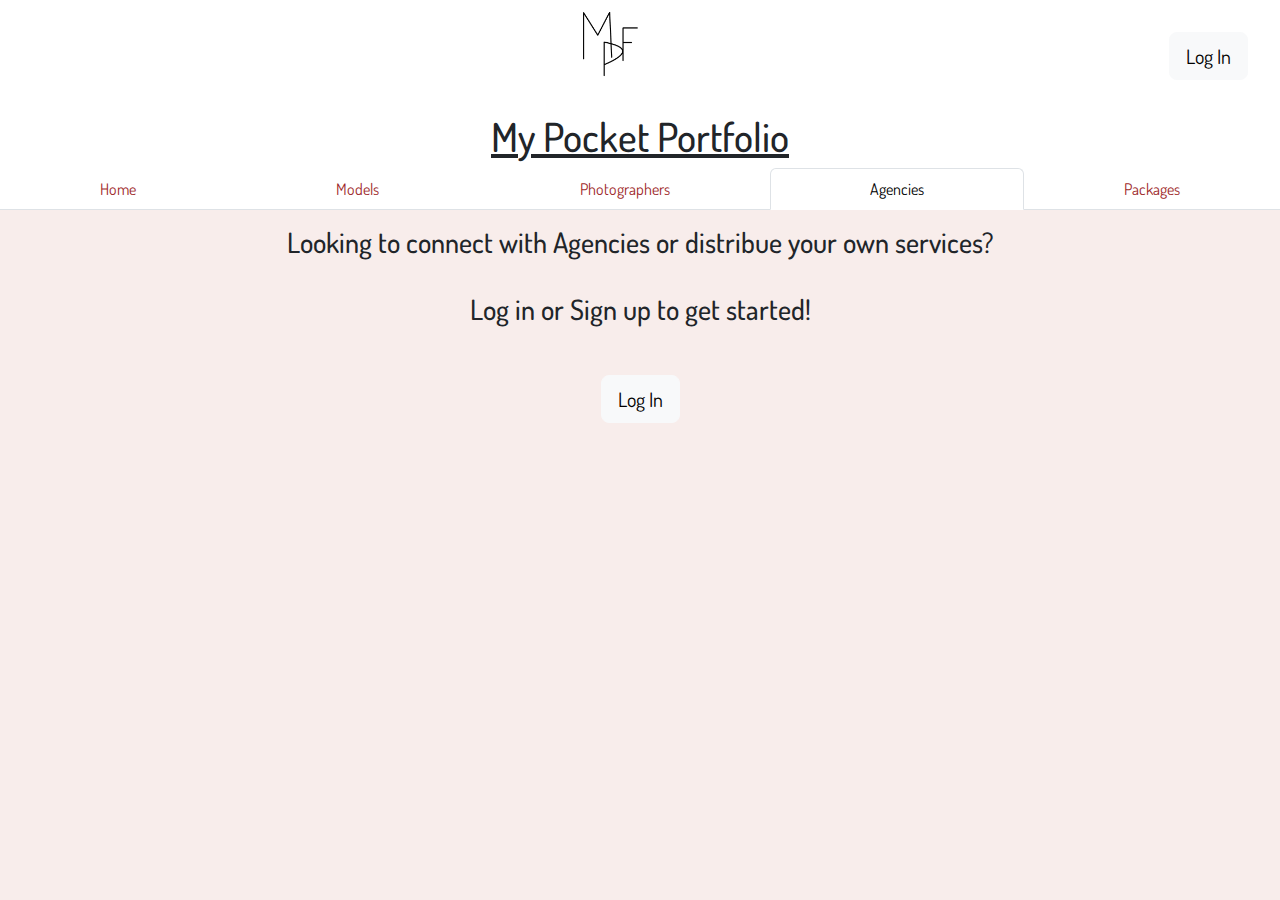
==== agencies/index.html @ df4e3e83 "home &other pages for non-login" ====
<!DOCTYPE html>
<html lang="en">
	<head>
		<meta charset="utf-8" />
		<meta name="viewport" content="width=device-width, initial-scale=1" />
		<link
			href="https://cdn.jsdelivr.net/npm/bootstrap@5.3.0-alpha3/dist/css/bootstrap.min.css"
			rel="stylesheet"
		/>
		<link
			rel="stylesheet"
			href="https://cdn.jsdelivr.net/npm/bootstrap-icons@1.10.4/font/bootstrap-icons.css"
		/>
		<link rel="stylesheet" href="../css/layout.css" />
		<link rel="stylesheet" href="../css/global.css" />
		<title>Agencies</title>

		<script src="https://cdn.jsdelivr.net/npm/bootstrap@5.3.0-alpha3/dist/js/bootstrap.bundle.min.js"></script>
	</head>
	<body>
		<header class="header">
			<div class="d-flex justify-content-between">
				<div class="p-2">
					<img class="logo" src="../imgs/logoBLANK.png" alt="My Pocket Folio" />
				</div>
				<div class="log-in">
					<button type="button" class="btn btn-light btn-lg">Log In</button>
				</div>
			</div>

			<h1>My Pocket Portfolio</h1>

			<ul class="nav nav-tabs justify-content-center nav-fill">
				<li class="nav-item">
					<a class="nav-link" href="../Profile/index.html">Home</a>
				</li>
				<li class="nav-item">
					<a class="nav-link" href="../models/index.html">Models</a>
				</li>
				<li class="nav-item">
					<a class="nav-link" href="../Photographers/index.html"
						>Photographers</a
					>
				</li>
				<li class="nav-item">
					<a class="nav-link active" aria-current="page" href="./index.html"
						>Agencies</a
					>
				</li>
				<li class="nav-item">
					<a class="nav-link" href="../Packages/index.html">Packages</a>
				</li>
			</ul>
		</header>

		<!-- SECTION ONE START -->
		<div class="d-flex flex-column align-items-center p-2">
			<div class="text-center p-2">
				<h3>
					Looking to connect with Agencies or distribue your own services?
					<br />
					<br />
					Log in or Sign up to get started!
				</h3>
			</div>
			<div class="log-in">
				<button type="button" class="btn btn-light btn-lg">Log In</button>
			</div>
		</div>

		<!-- SECTION ONE END -->
	</body>
</html>
---- css/layout.css ----
/* NAV */

.nav-link{
color: rgb(158, 42, 43);
}

.nav-link:hover {
color: rgb(175, 72, 48);
}
---- css/global.css ----
/* FONT */
@import url('https://fonts.googleapis.com/css2?family=Dosis:wght@200..800&family=Oswald:wght@200..700&display=swap');

/* GLOBAL */

html , body {
    background-color: rgb(248, 237, 235);
}

body {
    font-family: 'Dosis';
}

.logo {
    position: absolute;
    width:5%;
    height:auto;
    right: 50%;
}

.header {
    font-family: 'Dosis';
    background-color: white;
   
}

.header h1 {
    text-decoration: underline;
    text-align: center;
}


.log-in {
    padding:2rem;
}
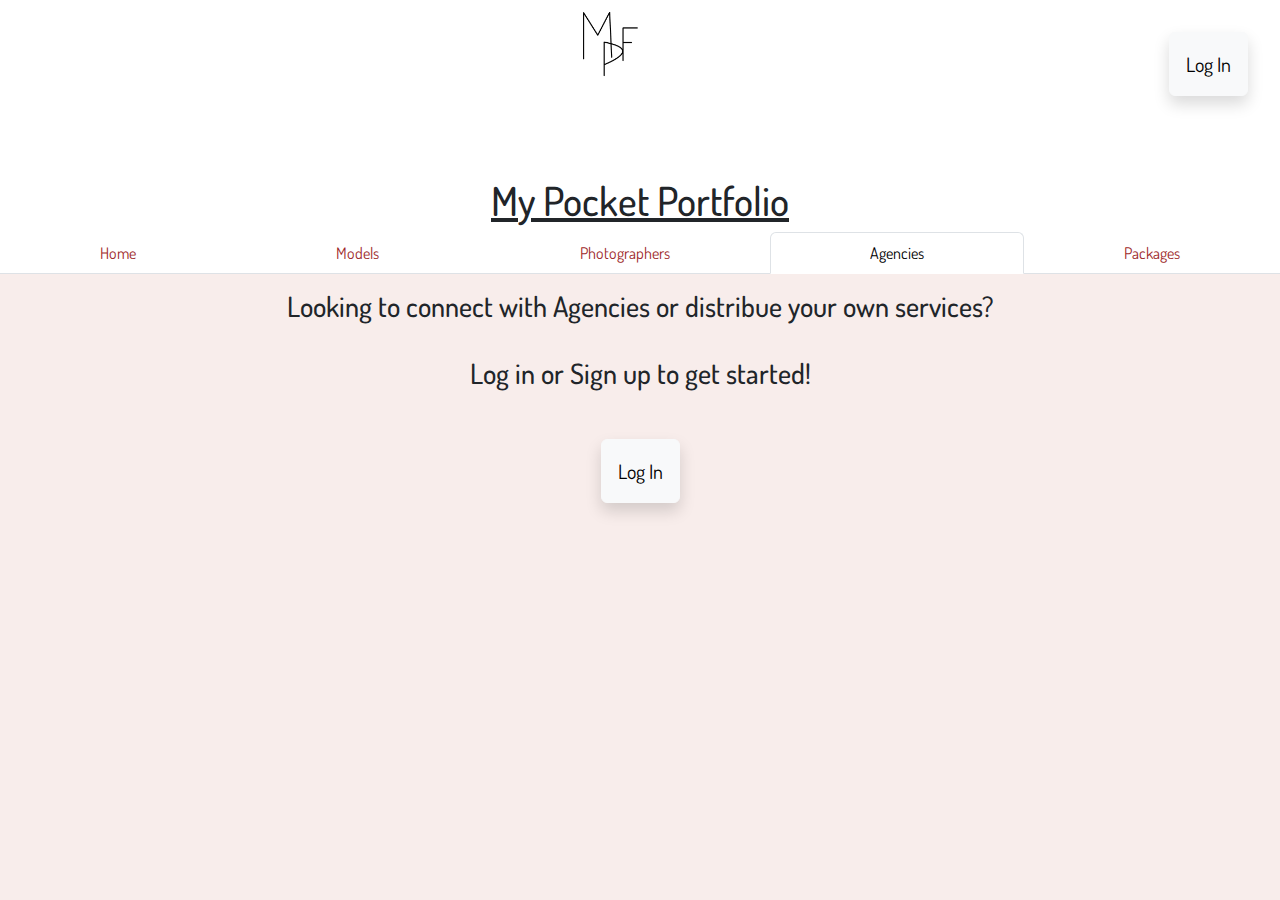
==== commit 82cb88b6: "adding working login buttons on all pages" ====
--- a/agencies/index.html
+++ b/agencies/index.html
@@ -24,8 +24,8 @@
 					<img class="logo" src="../imgs/logoBLANK.png" alt="My Pocket Folio" />
 				</div>
 				<div class="log-in">
-					<button type="button" class="btn btn-light btn-lg">Log In</button>
-				</div>
+          <a href="../Profile/LogIn.html" class="btn btn-light btn-lg shadow p-3 mb-5 bg-body-tertiary rounded" tabindex="-1" role="button" aria-disabled="true">Log In</a>
+        </div>
 			</div>
 
 			<h1>My Pocket Portfolio</h1>
@@ -64,7 +64,7 @@
 				</h3>
 			</div>
 			<div class="log-in">
-				<button type="button" class="btn btn-light btn-lg">Log In</button>
+        <a href="../Profile/LogIn.html" class="btn btn-light btn-lg shadow p-3 mb-5 bg-body-tertiary rounded" tabindex="-1" role="button" aria-disabled="true">Log In</a>
 			</div>
 		</div>
 
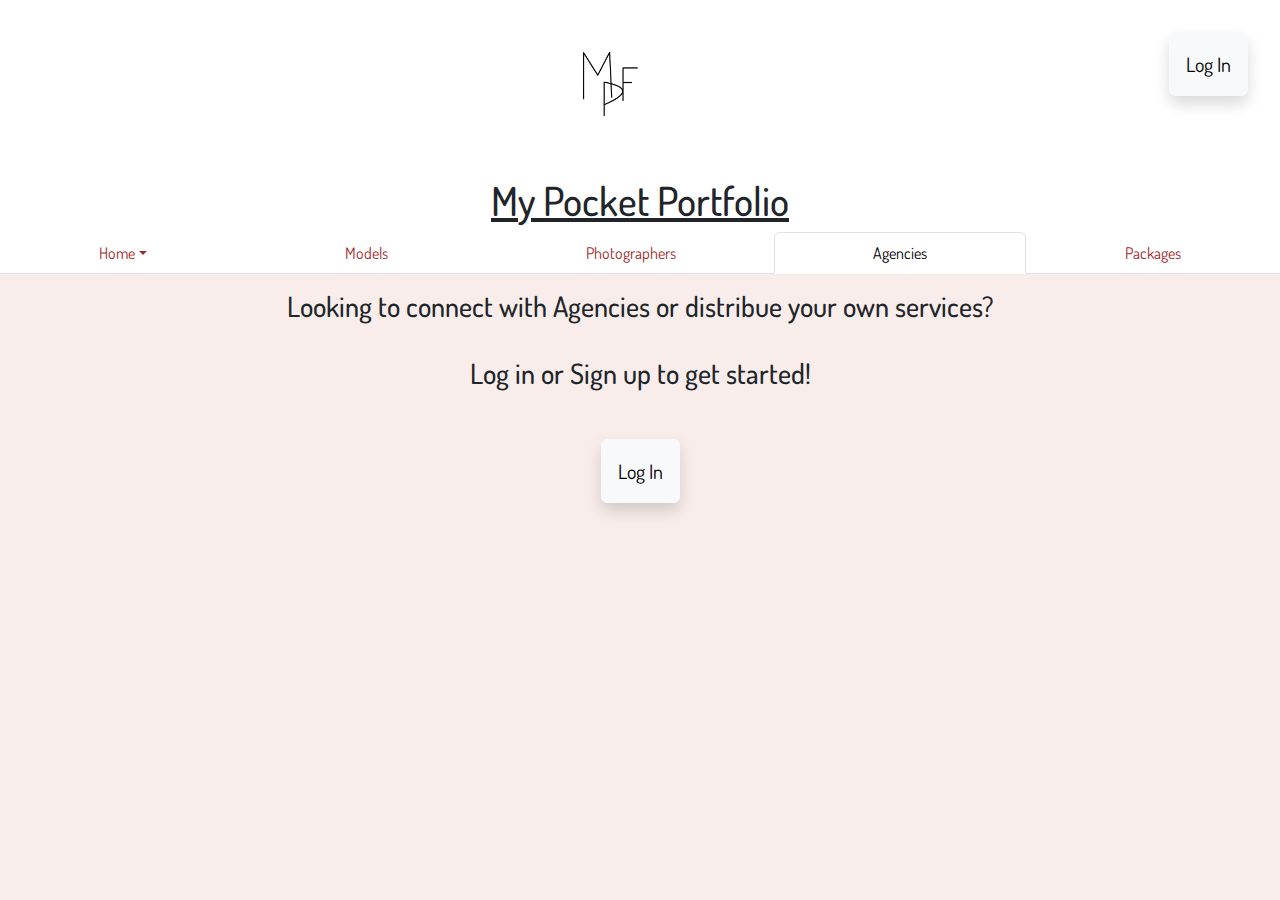
==== commit 75bd7390: "dropdown nav, added connect page, minor detail fixes" ====
--- a/agencies/index.html
+++ b/agencies/index.html
@@ -20,7 +20,7 @@
 	<body>
 		<header class="header">
 			<div class="d-flex justify-content-between">
-				<div class="p-2">
+				<div class="mt-5">
 					<img class="logo" src="../imgs/logoBLANK.png" alt="My Pocket Folio" />
 				</div>
 				<div class="log-in">
@@ -31,8 +31,14 @@
 			<h1>My Pocket Portfolio</h1>
 
 			<ul class="nav nav-tabs justify-content-center nav-fill">
-				<li class="nav-item">
-					<a class="nav-link" href="../Profile/index.html">Home</a>
+				<li class="nav-item dropdown">
+					<a class="nav-link dropdown-toggle" href="../Profile/index.html" role="button" data-bs-toggle="dropdown" aria-expanded="false">Home</a>
+          <ul class="dropdown-menu">
+            <li><a class="dropdown-item" href="../Profile/index.html">Go Home</a></li>
+            <li><a class="dropdown-item" href="../Profile/connect.html">Learn how to Connect</a></li>
+            <li><a class="dropdown-item" href="../Profile/LogIn.html">Log In</a></li>
+          </ul>
+				</li>
 				</li>
 				<li class="nav-item">
 					<a class="nav-link" href="../models/index.html">Models</a>
